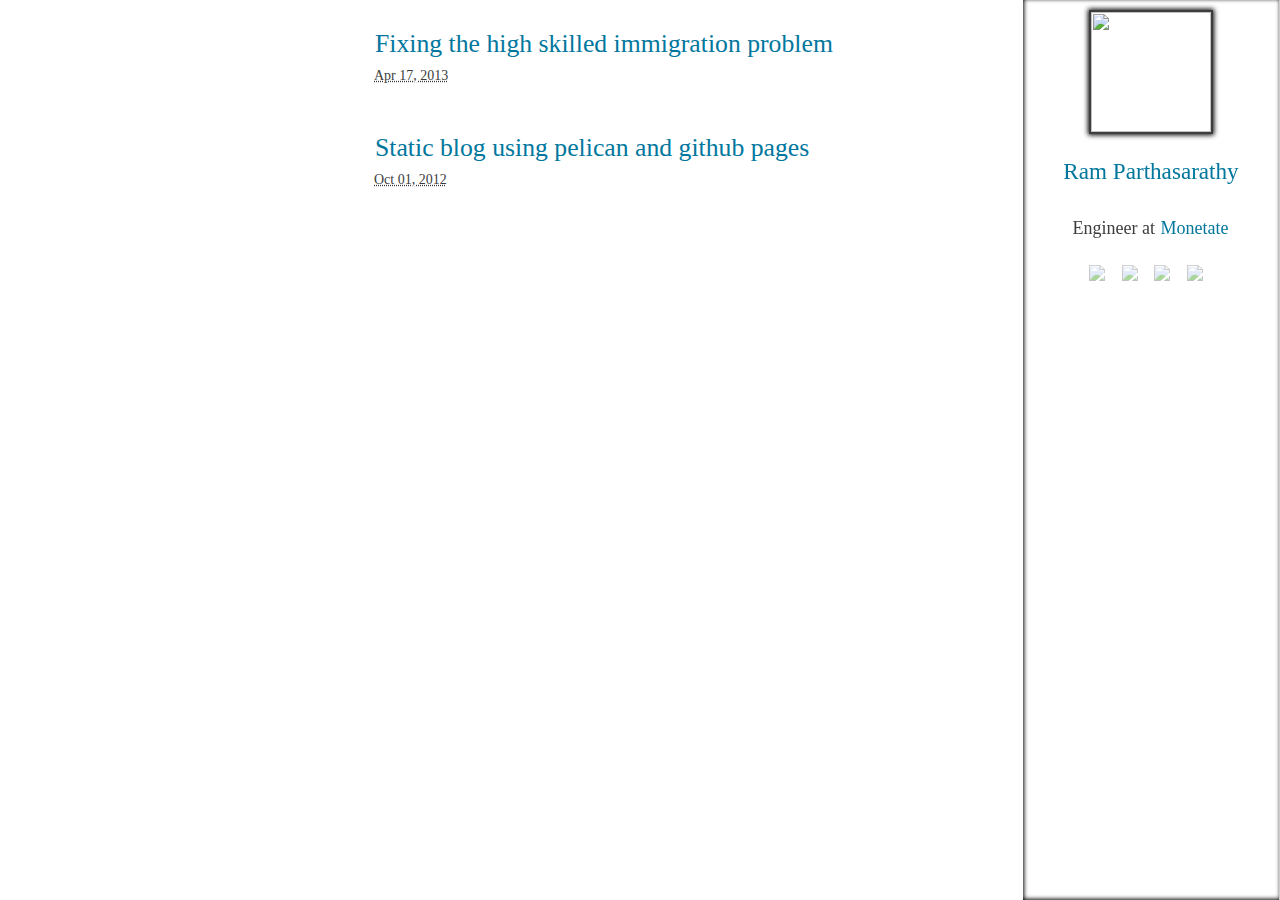
==== index.html @ 43989d05 "Auto commit from pelican" ====
<!DOCTYPE html>
<html lang="en">
<head>
        
        <title>Ram Parthasarathy</title>
        <meta charset="utf-8" />
        <link rel="stylesheet" href="./static/css/main.css" type="text/css" />
        <link href="./" type="application/atom+xml" rel="alternate" title="Ram Parthasarathy ATOM Feed" />
        

        
        <script type="text/javascript">

          var _gaq = _gaq || [];
          _gaq.push(['_setAccount', 'UA-906296-7']);
          _gaq.push(['_setDomainName', 'ramanuj.me']);
          _gaq.push(['_trackPageview']);

          (function() {
            var ga = document.createElement('script'); ga.type = 'text/javascript'; ga.async = true;
            ga.src = ('https:' == document.location.protocol ? 'https://ssl' : 'http://www') + '.google-analytics.com/ga.js';
            var s = document.getElementsByTagName('script')[0]; s.parentNode.insertBefore(ga, s);
          })();

        </script>

</head>

<body id="index" class="home gandhi-sans-reg">

        <div id = "container">
                <div id = "topnav">
                        <h4><a href = "./index.html">Ram Parthasarathy</a></h4>

                        <nav class = "social">
                                <a href = "./index.html"><img src="./static/img/home.png"></a>
                                <a href="http://twitter.com/ramanujam"><img src = "./static/img/twitter.png"></a>
                                <a href="http://www.linkedin.com/in/ramanuj"><img src = "./static/img/linkedin.png"></a>
                                <a href="http://github.com/ramanujam"><img src = "./static/img/github.png"></a>
                        </nav>
                </div>

                        
<section id="content">
    <ol id="post-list">
                
        <li><article class="hentry">    

            <header> 
                <h3 class="entry-title">
                    <a href="./fixing-the-high-skilled-immigration-problem.html" rel="bookmark" title="Permalink to Fixing the high skilled immigration problem">Fixing the high skilled immigration problem</a>
                </h3> 
                <abbr class="published" title="2013-04-17T00:00:00"> Apr 17, 2013</abbr>
            </header>
        </article></li>
                
        <li><article class="hentry">    

            <header> 
                <h3 class="entry-title">
                    <a href="./static-blog-using-pelican-and-github-pages.html" rel="bookmark" title="Permalink to Static blog using pelican and github pages">Static blog using pelican and github pages</a>
                </h3> 
                <abbr class="published" title="2012-10-01T00:00:00"> Oct 01, 2012</abbr>
            </header>
        </article></li>
        
    </ol><!-- /#posts-list -->

</section><!-- /#content -->


                <div id = "sidebar">
                        <div class = "headshot">
                                <img src = "./static/img/profile.png">
                                <h4><a href = "./index.html"> Ram Parthasarathy</a></h4>
                                <p> Engineer at <a href="http://monetate.com">Monetate</a></p>
                        </div>

                        <nav class = "social">
                                <a href = "./index.html"><img src="./static/img/home.png"></a>
                                <a href="http://twitter.com/ramanujam"><img src = "./static/img/twitter.png"></a>
                                <a href="http://www.linkedin.com/in/ramanuj"><img src = "./static/img/linkedin.png"></a>
                                <a href="http://github.com/ramanujam"><img src = "./static/img/github.png"></a>
                        </nav>

                </div>
        </div>
</body>
</html>
---- static/css/main.css ----
/* Imports */
@import url("reset.css");
@import url("pygment.css");
@import url("fonts.css");

/***** Global *****/
/* Body */
body {
    background: #fff;
    color: #3d3d3d;
    font-size: 18px;
    line-height: 1.5;
}

/* Headings */
h1 {font-size: 2em }
h2 {font-size: 1.571em} /* 22px */
h3 {font-size: 1.429em} /* 20px */
h4 {font-size: 1.286em} /* 18px */
h5 {font-size: 1.143em} /* 16px */
h6 {font-size: 1em}     /* 14px */

h1, h2, h3, h4, h5, h6 {
    font-weight: 400;
    line-height: 1.1;
}

h3, h4, h5, h6 { margin-top: .8em; }

.entry-content h4 {
    border-bottom: 1px solid #616161;
    margin-bottom: 10px;
    padding-bottom: 3px;    
}

hr { border: 2px solid #EEEEEE; }

/* Anchors */
a {outline: 0;}
a img {border: 0px; text-decoration: none;}
a:link, a:visited {
    color: #02779E;
    padding: 0 1px;
    text-decoration: none;
}
a:hover, a:active {
    color: #3d3d3d;
    text-decoration: none;
}

/* Paragraphs */
p {margin-bottom: 1.143em;}

strong, b {font-weight: bold;}
em, i {font-style: italic;}

/*::-moz-selection {background: #02779E; color: #fff;}
::selection {background: #02779E; color: #fff;}
*/
/* Lists */
ul {
    list-style: outside disc;
    margin: 1em 0 1.5em 1.5em;
}

ol {
    list-style: outside decimal;
    margin: 1em 0 1.5em 1.5em;
}

dl {margin: 0 0 1.5em 0;}
dt {font-weight: bold;}
dd {margin-left: 1.5em;}

/* Quotes */
blockquote {
    margin: 20px;
    font-style: italic;
}


/* HTML5 tags */
header, section, footer,
aside, nav, article, figure {
    display: block;
}

/***** Layout *****/
.body {clear: both;}

#container {
    width: 100%;
}

#content {
    background: #fff;
    overflow: auto;
    width: 50%;
    margin: 0 auto;
}

#contentinfo {
    padding-bottom: 2em; 
    text-align: right;
}

.hentry {
    clear: both;
    padding: 1.2em 0;
}

.entry-title { 
    margin-bottom: 5px; 
    display: inline
}
.entry-title a:link, .entry-title a:visited {
    text-decoration: none; 
    color: #02779E;
}
.entry-title a:visited {
    background-color: #fff;
}

.hentry abbr {
    font-size: 14px;
    display: block;
    margin: 5px 0;
}

.post-date {
    font-size: 16px;
    display: block;
    margin: 5px 0;
}

#post-list {list-style: none; margin: 0;}
#post-list .hentry {padding-left: 10px; position: relative;}

.post-title {
    margin: 20px 0 10px 0;
}

#sidebar {
    width: 20%;
    height:100%;
    min-height: 600px;
    position:fixed;
    top:0;
    right:0;
    border-right: 1px solid #ccc;
    background: url('../img/pattern.png');
    -moz-box-shadow: inset 1px -1px 4px 0 black;
    -webkit-box-shadow: inset 1px -1px 4px 0 black;
    box-shadow: inset 1px -1px 4px 0 black;
}

#sidebar .headshot{
    margin-top: 10px;
    text-align: center;
}

#sidebar .headshot img {
    width: 120px;
    height:120px;
    text-align: center;
    border: 2px solid #3d3d3d;
    -moz-box-shadow: 0 0 5px 1px #000;
    -webkit-box-shadow: 0 0 5px 1px #000;
    box-shadow: 0 0 5px 1px #000;    
}

#sidebar nav {
/*    margin: 20px 30px;
*/    text-align: center;
}

#sidebar h4, #sidebar p {
    text-align: center;
}

#sidebar .headshot > a {
    text-decoration: none;
}

nav.social > a {
    opacity: 0.5;
    margin-right: 10px;
}

nav.social > a:hover {
    opacity: 1;
}

nav.links a {
    display: block;
    border-bottom: 1px solid #eee;
    height: 20px;
}

.center-img {
    text-align: center;
}

#topnav {
    display: none;
    width: 100%;
    margin: 0 auto;
    text-align: center;
    border-bottom: 1px solid #eee;
}

.codeblock {
    font-family: "Droid Sans Mono", Menlo, Courier New, Courier, Mono, monospace; font-size: 15px;
    margin: 10px 0;
    overflow: auto;    
}

@media only screen 
and (min-device-width :320px) 
and (max-device-width : 480px) {

    #sidebar {
        display:none;
    }

    #content {
        width: 95%;
        margin: 20px;

    }

    #topnav {
        display: inline-block;
    }

}

@media only screen 
and (min-device-width : 768px) 
and (max-device-width : 1024px) 
and (orientation : landscape) {
    #sidebar {
        display:none;
    }

    #content {
        width: 95%;
        margin: 20px;
    }

    #topnav {
        display: inline-block;
    }}


@media screen and (max-width:900px) {
    #sidebar {
        display:none;
    }

    #content {
        width: 95%;
        margin: 20px;
    }

    #topnav {
        display: inline-block;
    }
}
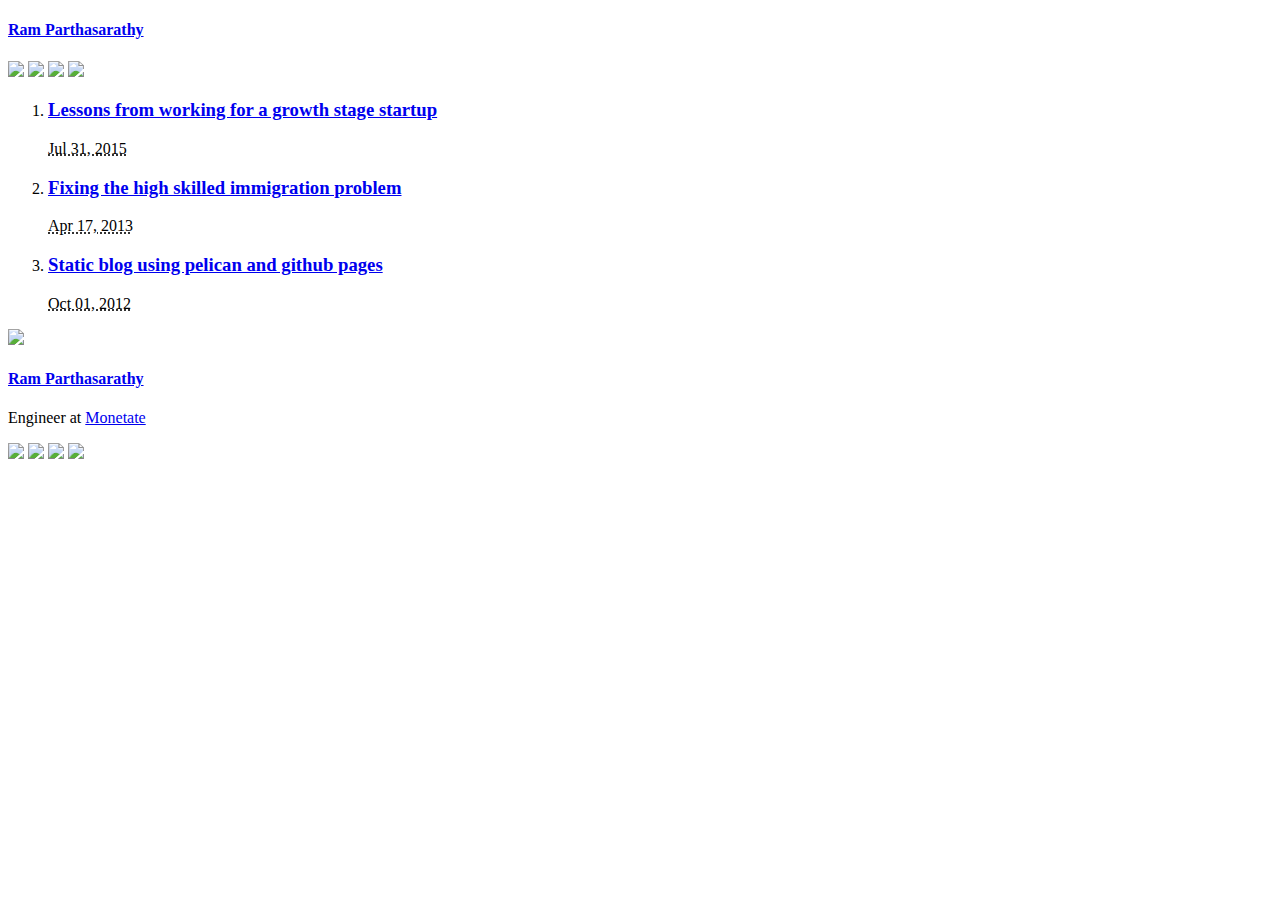
==== commit 0bcfebf8: "Auto commit from pelican" ====
--- a/index.html
+++ b/index.html
@@ -1,14 +1,11 @@
 <!DOCTYPE html>
 <html lang="en">
 <head>
-        
         <title>Ram Parthasarathy</title>
         <meta charset="utf-8" />
-        <link rel="stylesheet" href="./static/css/main.css" type="text/css" />
-        <link href="./" type="application/atom+xml" rel="alternate" title="Ram Parthasarathy ATOM Feed" />
-        
+        <link rel="stylesheet" href="http://ramanuj.me/static/css/main.css" type="text/css" />
+        <link href="http://ramanuj.me/" type="application/atom+xml" rel="alternate" title="Ram Parthasarathy ATOM Feed" />
 
-        
         <script type="text/javascript">
 
           var _gaq = _gaq || [];
@@ -30,57 +27,65 @@
 
         <div id = "container">
                 <div id = "topnav">
-                        <h4><a href = "./index.html">Ram Parthasarathy</a></h4>
+                        <h4><a href = "http://ramanuj.me/index.html">Ram Parthasarathy</a></h4>
 
                         <nav class = "social">
-                                <a href = "./index.html"><img src="./static/img/home.png"></a>
-                                <a href="http://twitter.com/ramanujam"><img src = "./static/img/twitter.png"></a>
-                                <a href="http://www.linkedin.com/in/ramanuj"><img src = "./static/img/linkedin.png"></a>
-                                <a href="http://github.com/ramanujam"><img src = "./static/img/github.png"></a>
+                                <a href = "http://ramanuj.me/index.html"><img src="http://ramanuj.me/static/img/home.png"></a>
+                                <a href="http://twitter.com/ramanujam"><img src = "http://ramanuj.me/static/img/twitter.png"></a>
+                                <a href="http://www.linkedin.com/in/ramanuj"><img src = "http://ramanuj.me/static/img/linkedin.png"></a>
+                                <a href="http://github.com/ramanujam"><img src = "http://ramanuj.me/static/img/github.png"></a>
                         </nav>
                 </div>
 
-                        
+        
 <section id="content">
     <ol id="post-list">
-                
+        
         <li><article class="hentry">    
 
             <header> 
                 <h3 class="entry-title">
-                    <a href="./fixing-the-high-skilled-immigration-problem.html" rel="bookmark" title="Permalink to Fixing the high skilled immigration problem">Fixing the high skilled immigration problem</a>
+                    <a href="http://ramanuj.me/lessons-from-working-for-a-growth-stage-startup.html" rel="bookmark" title="Permalink to Lessons from working for a growth stage startup">Lessons from working for a growth stage startup</a>
                 </h3> 
-                <abbr class="published" title="2013-04-17T00:00:00"> Apr 17, 2013</abbr>
+                <abbr class="published" title="2015-07-31T00:00:00-07:00"> Jul 31, 2015</abbr>
             </header>
         </article></li>
-                
+        
         <li><article class="hentry">    
 
             <header> 
                 <h3 class="entry-title">
-                    <a href="./static-blog-using-pelican-and-github-pages.html" rel="bookmark" title="Permalink to Static blog using pelican and github pages">Static blog using pelican and github pages</a>
+                    <a href="http://ramanuj.me/fixing-the-high-skilled-immigration-problem.html" rel="bookmark" title="Permalink to Fixing the high skilled immigration problem">Fixing the high skilled immigration problem</a>
                 </h3> 
-                <abbr class="published" title="2012-10-01T00:00:00"> Oct 01, 2012</abbr>
+                <abbr class="published" title="2013-04-17T00:00:00-07:00"> Apr 17, 2013</abbr>
             </header>
         </article></li>
         
+        <li><article class="hentry">    
+
+            <header> 
+                <h3 class="entry-title">
+                    <a href="http://ramanuj.me/static-blog-using-pelican-and-github-pages.html" rel="bookmark" title="Permalink to Static blog using pelican and github pages">Static blog using pelican and github pages</a>
+                </h3> 
+                <abbr class="published" title="2012-10-01T00:00:00-07:00"> Oct 01, 2012</abbr>
+            </header>
+        </article></li>
     </ol><!-- /#posts-list -->
 
 </section><!-- /#content -->
 
-
                 <div id = "sidebar">
                         <div class = "headshot">
-                                <img src = "./static/img/profile.png">
-                                <h4><a href = "./index.html"> Ram Parthasarathy</a></h4>
+                                <img src = "http://ramanuj.me/static/img/profile.png">
+                                <h4><a href = "http://ramanuj.me/index.html"> Ram Parthasarathy</a></h4>
                                 <p> Engineer at <a href="http://monetate.com">Monetate</a></p>
                         </div>
 
                         <nav class = "social">
-                                <a href = "./index.html"><img src="./static/img/home.png"></a>
-                                <a href="http://twitter.com/ramanujam"><img src = "./static/img/twitter.png"></a>
-                                <a href="http://www.linkedin.com/in/ramanuj"><img src = "./static/img/linkedin.png"></a>
-                                <a href="http://github.com/ramanujam"><img src = "./static/img/github.png"></a>
+                                <a href = "http://ramanuj.me/index.html"><img src="http://ramanuj.me/static/img/home.png"></a>
+                                <a href="http://twitter.com/ramanujam"><img src = "http://ramanuj.me/static/img/twitter.png"></a>
+                                <a href="http://www.linkedin.com/in/ramanuj"><img src = "http://ramanuj.me/static/img/linkedin.png"></a>
+                                <a href="http://github.com/ramanujam"><img src = "http://ramanuj.me/static/img/github.png"></a>
                         </nav>
 
                 </div>
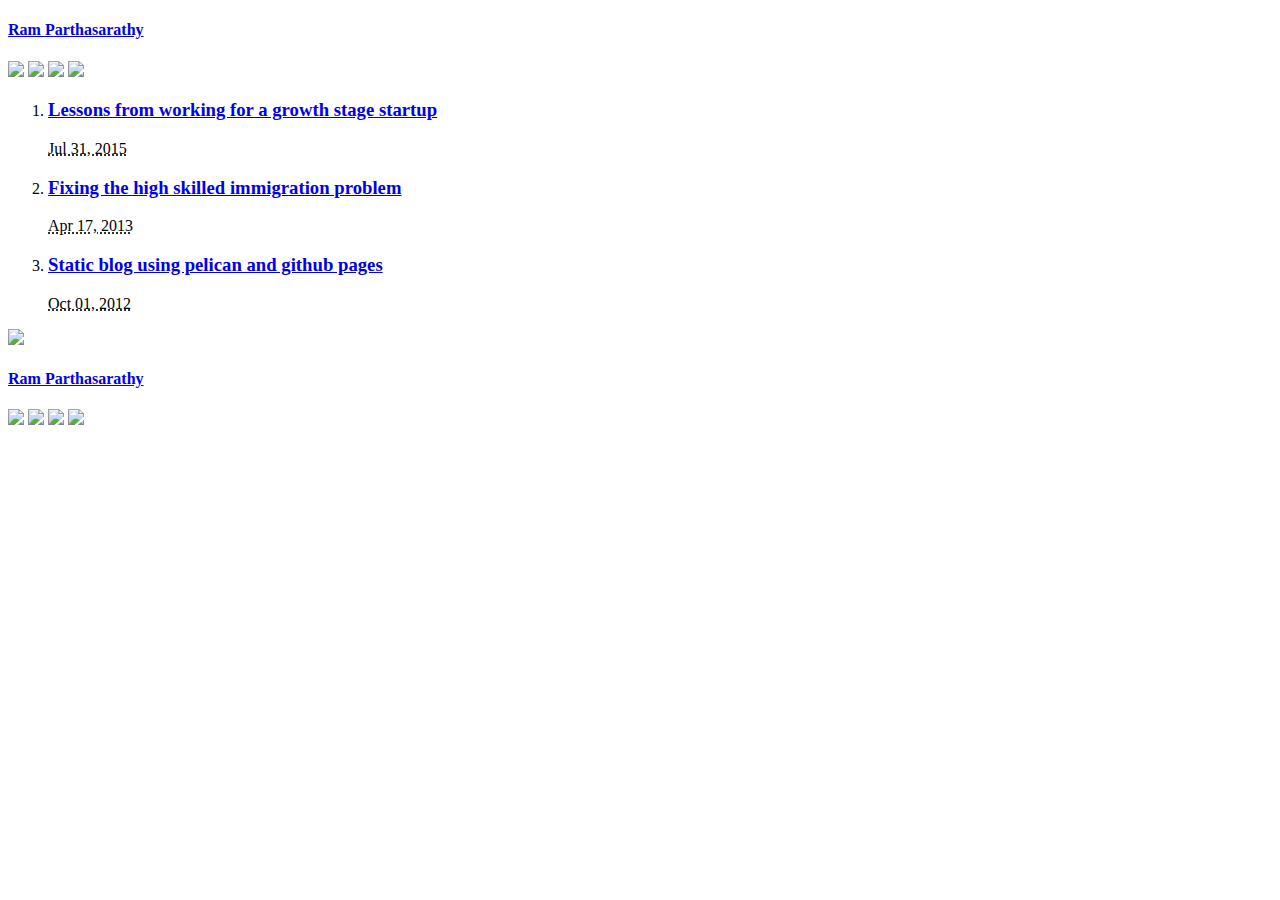
==== commit 8163056d: "Auto commit from pelican" ====
--- a/index.html
+++ b/index.html
@@ -78,7 +78,6 @@
                         <div class = "headshot">
                                 <img src = "http://ramanuj.me/static/img/profile.png">
                                 <h4><a href = "http://ramanuj.me/index.html"> Ram Parthasarathy</a></h4>
-                                <p> Engineer at <a href="http://monetate.com">Monetate</a></p>
                         </div>
 
                         <nav class = "social">
